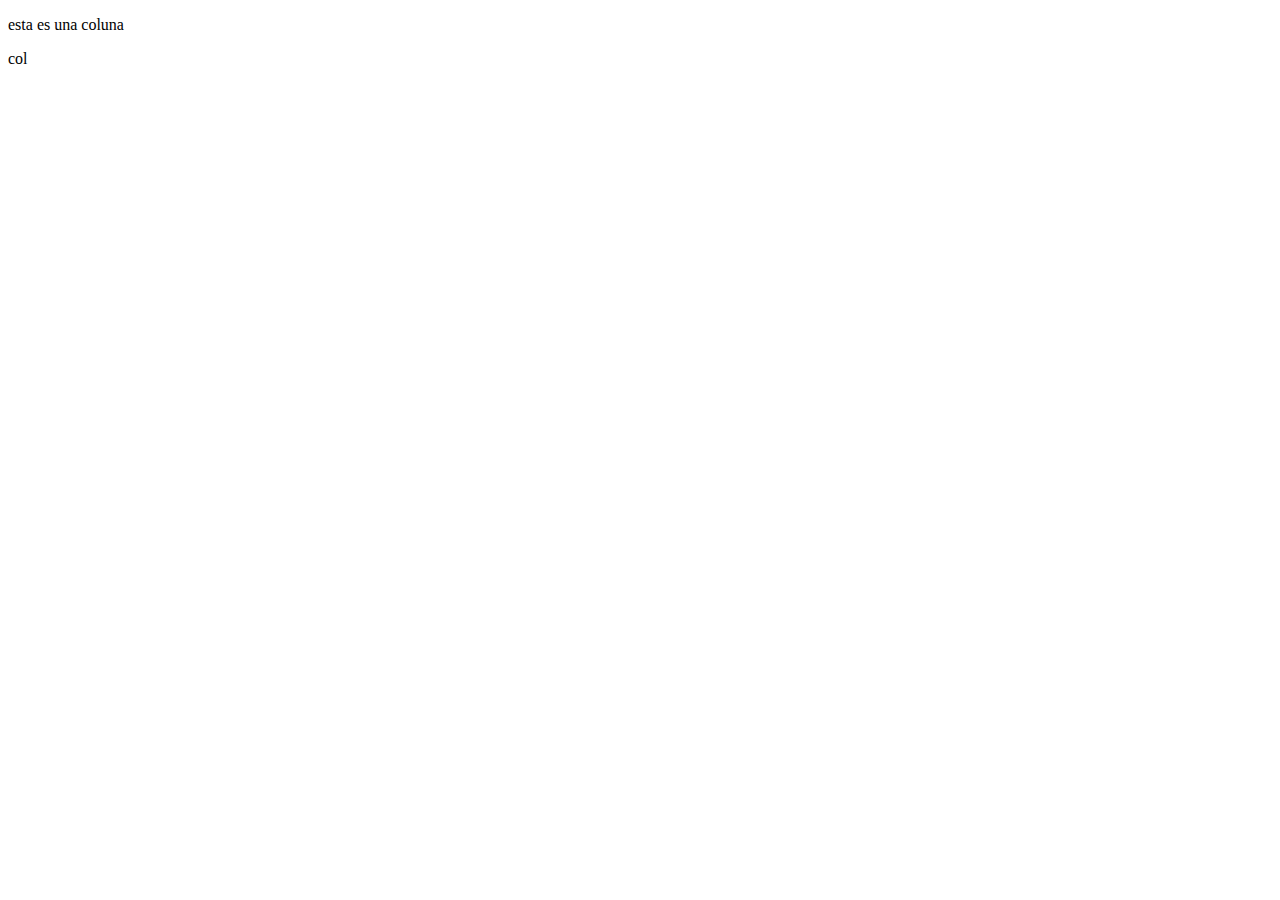
==== ejercicios de Rejillas bootstrap/index.html @ 2f22f34c "agregue el index" ====
<!DOCTYPE html>
<html lang="en">
<head>
    <meta charset="UTF-8">
    <meta name="viewport" content="width=device-width, initial-scale=1.0">
    <link rel="stylesheet" href="https://stackpath.bootstrapcdn.com/bootstrap/4.5.0/css/bootstrap.min.css" integrity="sha384-9aIt2nRpC12Uk9gS9baDl411NQApFmC26EwAOH8WgZl5MYYxFfc+NcPb1dKGj7Sk" crossorigin="anonymous">
    <title>Document</title>
</head>
<body>
<div class="container">
  <div class="row">
     <div class="col">
<p>  esta es una coluna</p>

      <div class="col">col</div>
    </div>
















    <script src="https://code.jquery.com/jquery-3.5.1.slim.min.js" integrity="sha384-DfXdz2htPH0lsSSs5nCTpuj/zy4C+OGpamoFVy38MVBnE+IbbVYUew+OrCXaRkfj" crossorigin="anonymous"></script>
<script src="https://cdn.jsdelivr.net/npm/popper.js@1.16.0/dist/umd/popper.min.js" integrity="sha384-Q6E9RHvbIyZFJoft+2mJbHaEWldlvI9IOYy5n3zV9zzTtmI3UksdQRVvoxMfooAo" crossorigin="anonymous"></script>
<script src="https://stackpath.bootstrapcdn.com/bootstrap/4.5.0/js/bootstrap.min.js" integrity="sha384-OgVRvuATP1z7JjHLkuOU7Xw704+h835Lr+6QL9UvYjZE3Ipu6Tp75j7Bh/kR0JKI" crossorigin="anonymous"></script>
</body>
</html>
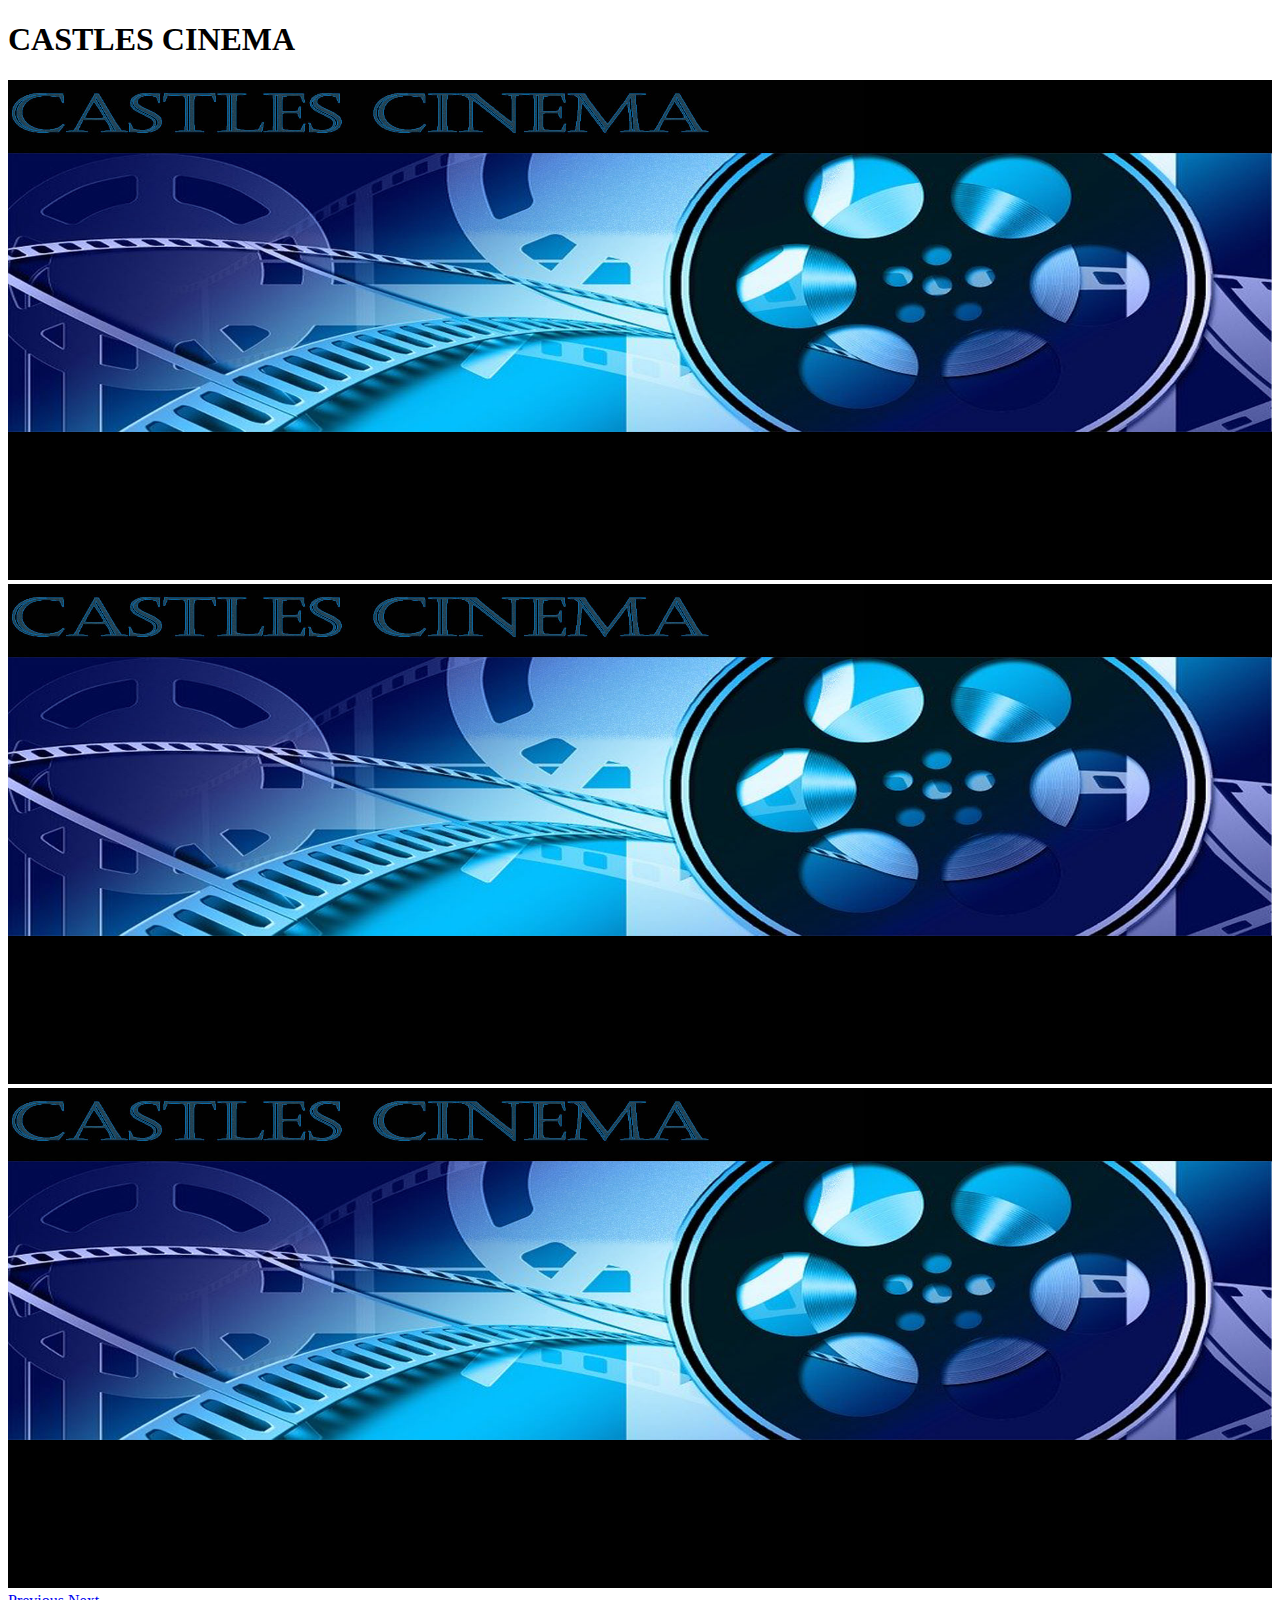
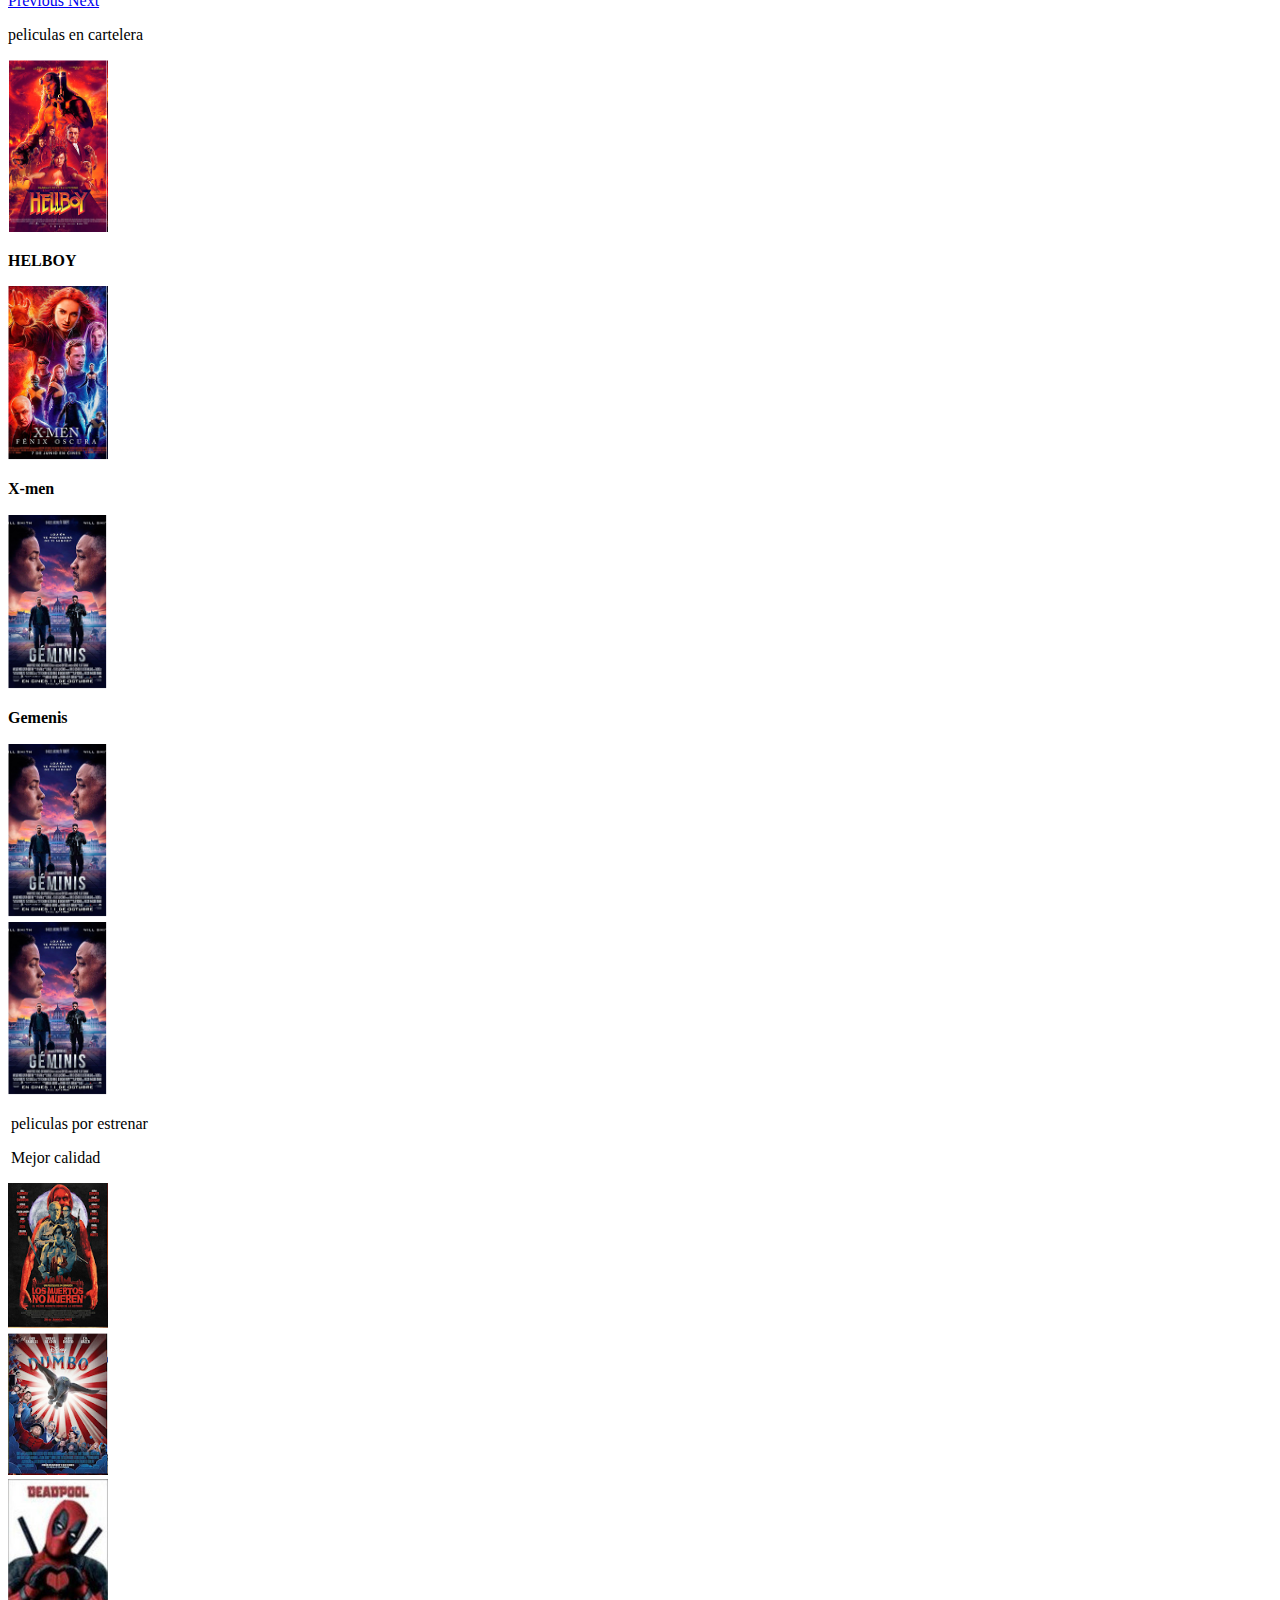
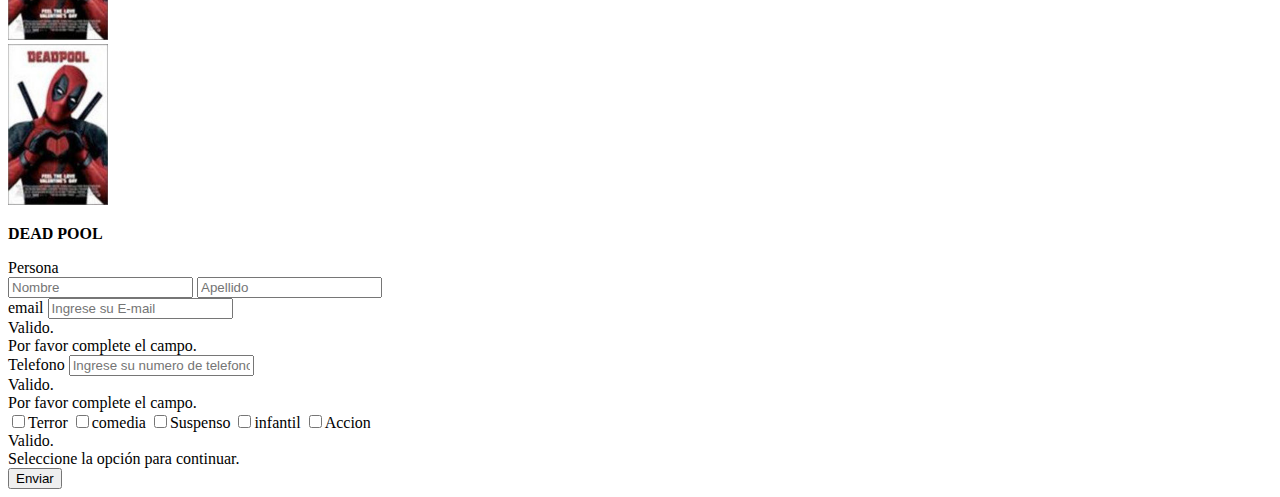
==== commit 1845ea24: "formularios añadidos" ====
--- a/ejercicios de Rejillas bootstrap/index.html
+++ b/ejercicios de Rejillas bootstrap/index.html
@@ -4,25 +4,141 @@
     <meta charset="UTF-8">
     <meta name="viewport" content="width=device-width, initial-scale=1.0">
     <link rel="stylesheet" href="https://stackpath.bootstrapcdn.com/bootstrap/4.5.0/css/bootstrap.min.css" integrity="sha384-9aIt2nRpC12Uk9gS9baDl411NQApFmC26EwAOH8WgZl5MYYxFfc+NcPb1dKGj7Sk" crossorigin="anonymous">
+    <link rel="stylesheet" href="styles/estilos.css">
     <title>Document</title>
 </head>
 <body>
-<div class="container">
-  <div class="row">
-     <div class="col">
-<p>  esta es una coluna</p>
 
-      <div class="col">col</div>
+<div class="container-fluit ml-0">
+<div class="rows mt-0 ml-0 mr-0 ">
+<h1 class="bg-primary ml-0 text-center">CASTLES CINEMA</h1>
+<div id="carouselExampleControls" class="carousel slide" data-ride="carousel">
+  <div class="carousel-inner">
+    <div class="carousel-item active">
+      <img class="d-block w-100" src="./imagenes/cine.jpg" alt="First slide">
     </div>
+    <div class="carousel-item">
+      <img class="d-block w-100" src="./imagenes/cine.jpg" alt="Second slide">
+    </div>
+    <div class="carousel-item">
+      <img class="d-block w-100" src="./imagenes/cine.jpg" alt="Third slide">
+    </div>
+  </div>
+  <a class="carousel-control-prev" href="#carouselExampleControls" role="button" data-slide="prev">
+    <span class="carousel-control-prev-icon" aria-hidden="true"></span>
+    <span class="sr-only">Previous</span>
+  </a>
+  <a class="carousel-control-next" href="#carouselExampleControls" role="button" data-slide="next">
+    <span class="carousel-control-next-icon" aria-hidden="true"></span>
+    <span class="sr-only">Next</span>
+  </a>
+</div>
+</div>
+
+<div>
+<p class="bg-primary text-center text-white">
+peliculas en cartelera
+</p>
+
+</div>
+<div class="row ml-5 mb-5 mr-5 p-15 m-5">
+<div class="col-lg-2 col-md-4 col-6 col-sm-4">
+<img class="img" src="imagenes/pelicula 1.PNG" alt="">
+<p class="text-center"><strong>HELBOY</strong></p>
+</div>
+<div class="col-lg-2 col-md-4 col-6 col-sm-4 ">
+<img class="img" src="imagenes/pelicula 2.PNG" alt="">
+<p class="text-center"><strong>X-men</strong></p>
+</div>
+<div class="col-lg-2 col-md-4 col-6 col-sm-4 ">
+<img  class="img" src="imagenes/pelicula 3.PNG" alt="">
+<p class="text-ceneter"><strong>Gemenis</strong></p>
+</div>
+<div class="col-lg-2 col-md-4 col-6 col-sm-4 ">
+<img class="img" src="imagenes/pelicula 3.PNG" alt="">
+</div>
+<div class="col-lg-2 col-md-4  col-6 col-sm-4 ">
+<img class="img" src="imagenes/pelicula 3.PNG" alt="">
+</div>
+
+<div class="container-fluid">
+<div class="row">
+<div class="col border mt-3 mb-5 bg-primary">
+<p class="text-white">peliculas por estrenar</p>
+
+</div>
 
 
 
+<div class="col border mt-3 mb-5 bg-primary">
+<p class="text-white">Mejor calidad</p>
+
+</div>
+</div>
+</div>
+
+<div class="col-lg-3 col-md-4  col-12 col-sm-12 ">
+<img class="img" src="imagenes/pelicula 4.PNG" alt="">
+
+</div>
+<div  class="col-lg-3col-md-4  col-6 col-sm-4 ">
+<img class="img" src="imagenes/pelicula.PNG" alt="">
+</div>
+<div  class="col-lg-3 col-md-4  col-6 col-sm-4 ">
+<img class="img" src="imagenes/pelicula 7.PNG" alt="">
+</div>
+<div  class="col-lg-3 col-md-4  col-6 col-sm-4 ">
+<img class="img" src="imagenes/pelicula 7.PNG" alt="">
+<p><strong>DEAD POOL</strong></p>
+</div>
+
+</div>
+
+ <div class="container">
+ 
+  <form action="/action_page.php" class="was-validated">
+    <div class="form-group">
+
+     <div class="input-group mb-3 col-4 col-lg-4">
+      <div class="input-group-prepend">
+        <span class="input-group-text">Persona</span>
+      </div>
+      <input type="text" class="form-control" placeholder="Nombre">
+      <input type="text" class="form-control" placeholder="Apellido">
+    </div>  
+      <label for="uname">email</label>
+      <input type="text" class="form-control" id="uname" placeholder="Ingrese su E-mail" name="uname" required>
+      <div class="valid-feedback">Valido.</div>
+      <div class="invalid-feedback">Por favor complete el campo.</div>
+    </div>
+    <div class="form-group">
+      <label for="pwd">Telefono</label>
+      <input type="tel" class="form-control" id="pwd" placeholder="Ingrese su numero de telefono" name="pswd" required>
+      <div class="valid-feedback">Valido.</div>
+      <div class="invalid-feedback">Por favor complete el campo.</div>
+    </div>
+       </div>
+
+    </div>  
+    <div class="form-group form-check">
+      <label class="form-check-label">
+        <input class="form-check-input" type="checkbox" name="remember" required>Terror
+        <input type="checkbox" name="" id="">comedia
+        <input type="checkbox" name="" id="">Suspenso
+        <input type="checkbox" name="" id="">infantil
+        <input type="checkbox" name="" id="">Accion
+        <div class="valid-feedback">Valido.</div>
+        <div class="invalid-feedback">Seleccione la opción para continuar.</div>
+      </label>
+    </div>
+    <button type="submit" class="btn btn-primary">Enviar</button>
+  </form>
+</div>
 
 
-
-
-
-
+</div>
+</div>
+ 
 
 
 
--- a/ejercicios de Rejillas bootstrap/styles/estilos.css
+++ b/ejercicios de Rejillas bootstrap/styles/estilos.css
@@ -0,0 +1,24 @@
+.container-fluid{
+    margin: 3px;
+}
+
+
+header{
+    background-color: darkcyan;
+    background-attachment: fixed;
+    background-color: fixed;
+    margin-top: 0px;
+}
+img{
+    margin-top: 0px;
+margin-left: 0px;
+margin-right: 0px;
+    width: 100%;
+    height: 500px;
+}
+
+.img{
+    width: 100px;
+    height: auto;
+    margin-right: 10px;
+}